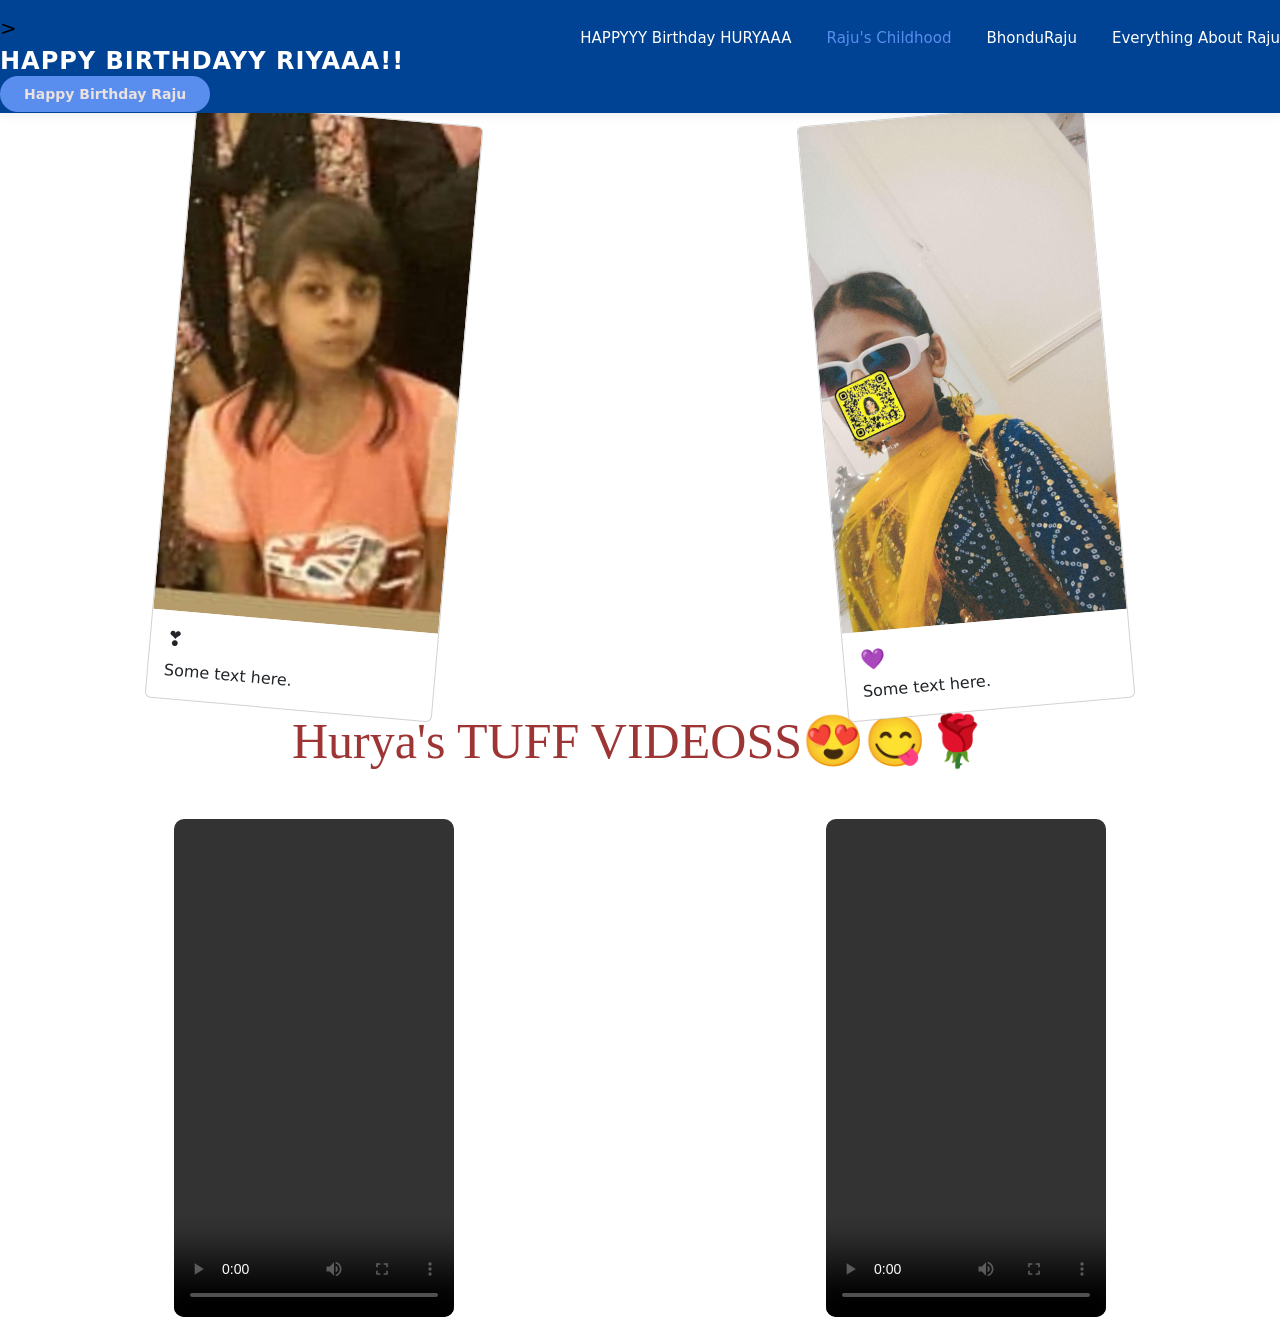
==== contact.html @ b66e0e2c "Add files via upload" ====
<html>
    <head>
        <meta charset="utf-8">
        <meta http-equiv="X-UA-Compatible" content="IE=edge">
        <title>BHONDU HATER</title>
        <meta name="description" content="">
        <meta name="viewport" content="width=device-width, initial-scale=1">
        <link rel="stylesheet" href="style.css">
        <link href="https://cdn.jsdelivr.net/npm/bootstrap@5.3.8/dist/css/bootstrap.min.css" rel="stylesheet" integrity="sha384-sRIl4kxILFvY47J16cr9ZwB07vP4J8+LH7qKQnuqkuIAvNWLzeN8tE5YBujZqJLB" crossorigin="anonymous">
    </head>
    <body>
    <nav class="navbar">
    <div class="navbar-brand">>
        <div class="navbar-logo">HAPPY BIRTHDAYY<span> RIYAAA!!</span></div>
    </div>
    <ul class="navbar-links">
        <li><a href="index.html" style="size: 20px;">HAPPYYY Birthday HURYAAA</a></li>
        <li><a href="about.html" class="active">Raju's Childhood</a></li>
        <li><a href="contact.html">BhonduRaju</a></li>
        <li><a href="current.html">Everything About Raju</a></li>
    </ul>
    <div class="navbar-right">
        <a href="#" class="navbar-btn" id="navLoginBtn">Happy Birthday Raju</a>
        <div class="navbar-user" id="navUserSection" style="display: none;">
            <div class="user-avatar" id="navUserAvatar"></div>
            <button class="logout-btn" id="logoutBtn">Logout</button>
        </div>
    </div>
  </nav>
  </div>
  <!-- 
   -->
 

<div class="border-4">

<div class="row g-4 justify-content-center row-cols-2">


     
     <div class="card2">
    <div class="col d-flex justify-content-center">
        <div class="card" style="width: 18rem;">
            <img src="67.jpg" class="card-img-top" alt="...">
            <div class="card-body">
                <h5 class="card-title">❣️ </h5>
                <p class="card-text">Some text here.</p>
        
            </div>
        </div>
    </div>
</div>

    
     <div class="card3">
    <div class="col d-flex justify-content-center">
        <div class="card" style="width: 18rem;">
            <img src="h5.jpg" class="card-img-top" alt="...">
            <div class="card-body">
                <h5 class="card-title">💜</h5>
                <p class="card-text">Some text here.</p>
            
            </div>
        </div>
    </div>
</div>

</div>
</div>
 <div class="border-5">
  <div class="row g-4 justify-content-center">
 <h2 class="text-center mb-4" style="font-family: 'Times New Roman', Times, serif; font-size: 50px; color: #9e3535;">Hurya's TUFF VIDEOSS😍😋🌹 </h2>
    <!-- Video 1 -->
    <div class="col-12 col-md-6 d-flex justify-content-center">
        <video class="reel-video" controls>
            <source src="video1.mp4" type="video/mp4">
        </video>
    </div>

    <!-- Video 2 -->
    <div class="col-12 col-md-6 d-flex justify-content-center">
        <video class="reel-video" controls>
            <source src="video2.mp4" type="video/mp4">
        </video>
    </div>

</div>
 </div>

 

       <script src="https://cdn.jsdelivr.net/npm/bootstrap@5.3.8/dist/js/bootstrap.bundle.min.js" integrity="sha384-FKyoEForCGlyvwx9Hj09JcYn3nv7wiPVlz7YYwJrWVcXK/BmnVDxM+D2scQbITxI" crossorigin="anonymous"></script>
    </body>
</html>
---- style.css ----
* {
  margin: 0;
  padding: 0;
  box-sizing: border-box;
}

:root {
  --bg:        #a0a2f8;
  --primary:   #598dee;
  --primary2:  #774b16;
  --accent:    #ffead7;
  --text:      #f60000;
  --text-light:#c83636;
  --white:     #eae1e1;
  --border:    #92a4ff;
}

html {
  scroll-behavior: smooth;
}

body {
  font-family: 'Outfit', sans-serif;
  background-color: var(--bg);
  color: white;
  font-size: 16px;
  line-height: 1.6;
  overflow-x: hidden;
}

a {
  text-decoration: none;
  color: inherit;
}

img {
  max-width: 100%;
  display: block;
}

/* ================================
   Navbar
   ================================ */
.navbar {
  background-color: rgb(0, 66, 147);
  padding: 18px 60px;
  display: flex;
  align-items: center;
  justify-content: space-between;
  box-shadow: 0 2px 10px rgba(0,0,0,0.08);
  position: sticky;
  top: 0;
  z-index: 1000;
}

.navbar-logo {
  font-size: 24px;
  font-weight: 800;
  color: white;
  letter-spacing: 1px;
}

.navbar-logo span {
  color: white;
}

.navbar-links {
  display: flex;
  align-items: center;
  gap: 35px;
  list-style: none;
  text-decoration: none;
}

.navbar-links a {
  font-size: 15px;
  font-weight: 500;
  color: white;
  transition: color 0.3s;
  text-decoration: none
}

.navbar-links a:hover,
.navbar-links a.active {
  color: var(--primary);
}

.navbar-btn {
  background-color: var(--primary);
  color: var(--white);
  padding: 10px 24px;
  border-radius: 50px;
  font-size: 14px;
  font-weight: 600;
  border: none;
  cursor: pointer;
  transition: background 0.3s;
  text-decoration: none;
}

.navbar-btn:hover {
  background-color: var(--primary2);
}

.border-1 {

background-image: url("https://i.pinimg.com/736x/da/77/d9/da77d9abc83c947fbe9b7340864ec0e3.jpg");
    background-size: cover;
    background-position: center;
    background-repeat: no-repeat;
    background-attachment: fixed;

}

.border-2 {

background-image: url("https://i.pinimg.com/736x/d8/92/c4/d892c42fdf1a572fffa9681d7625f848.jpg");
    background-size: cover;
    background-position: center;
    background-repeat: no-repeat;
    background-attachment: fixed;

}
.cardh {
  transform: rotate(-10deg);
}
.cardh3 {
  transform: rotate(-10deg);
}

.border-3 {

background-image: url("https://i.pinimg.com/736x/1b/6a/0f/1b6a0ff11cfabe8ee052245e8acd0fe7.jpg");
    background-size: cover;
    background-position: center;
    background-repeat: no-repeat;
    background-attachment: fixed;

}
.card2 {margin-top: 200px; transform: rotate(5deg);

}
.card3{
  transform: rotate(-5deg);
}

.reel-video {
    width: 280px;
    aspect-ratio: 9 / 16;
    object-fit: cover;
    border-radius: 10px;
}

.border-4 {

background-image: url("https://i.pinimg.com/1200x/84/50/30/845030581b33501144f5e3502cd27741.jpg");
    background-size: cover;
    background-position: center;
    background-repeat: no-repeat;
    background-attachment: fixed;

}

.border-5 {

background-image: url("https://i.pinimg.com/736x/c7/80/42/c78042e7c5493741d3d03a3dc3db2127.jpg");
    background-size: cover;
    background-position: center;
    background-repeat: no-repeat;
    background-attachment: fixed;

}
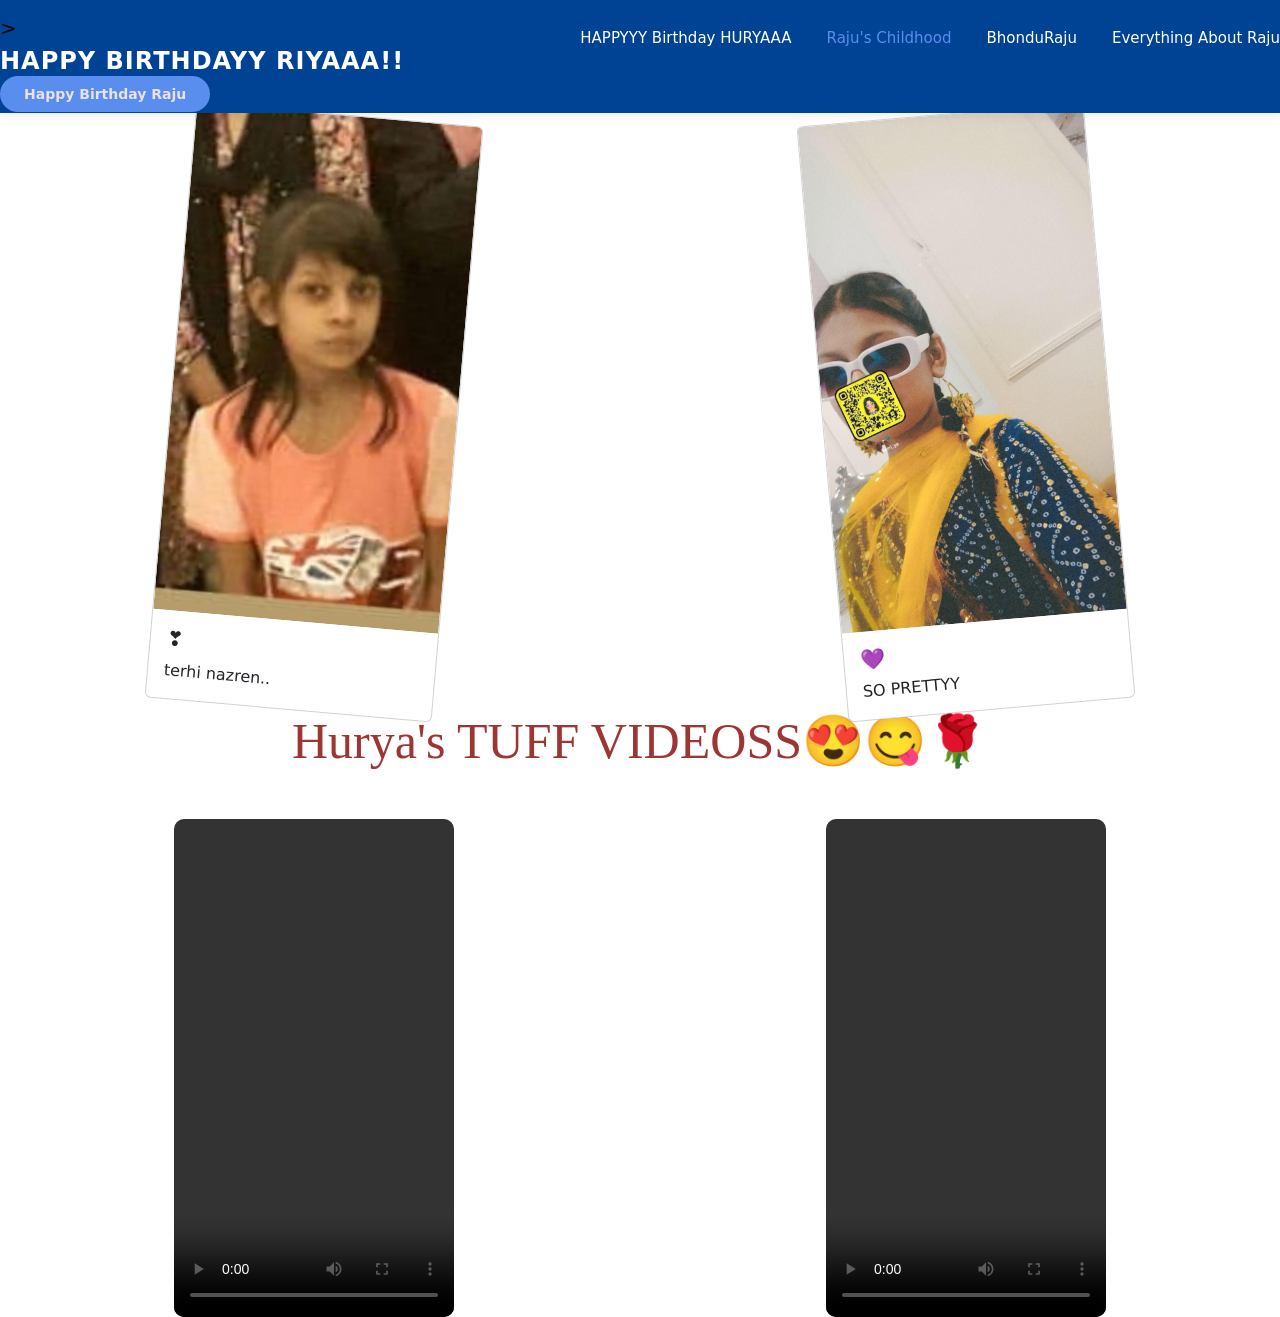
==== commit 4512b386: "Add files via upload" ====
--- a/contact.html
+++ b/contact.html
@@ -44,7 +44,7 @@
             <img src="67.jpg" class="card-img-top" alt="...">
             <div class="card-body">
                 <h5 class="card-title">❣️ </h5>
-                <p class="card-text">Some text here.</p>
+                <p class="card-text">terhi nazren..</p>
         
             </div>
         </div>
@@ -58,7 +58,7 @@
             <img src="h5.jpg" class="card-img-top" alt="...">
             <div class="card-body">
                 <h5 class="card-title">💜</h5>
-                <p class="card-text">Some text here.</p>
+                <p class="card-text">SO PRETTYY</p>
             
             </div>
         </div>
@@ -85,6 +85,8 @@
     </div>
 
 </div>
+
+</div>
  </div>
 
  
